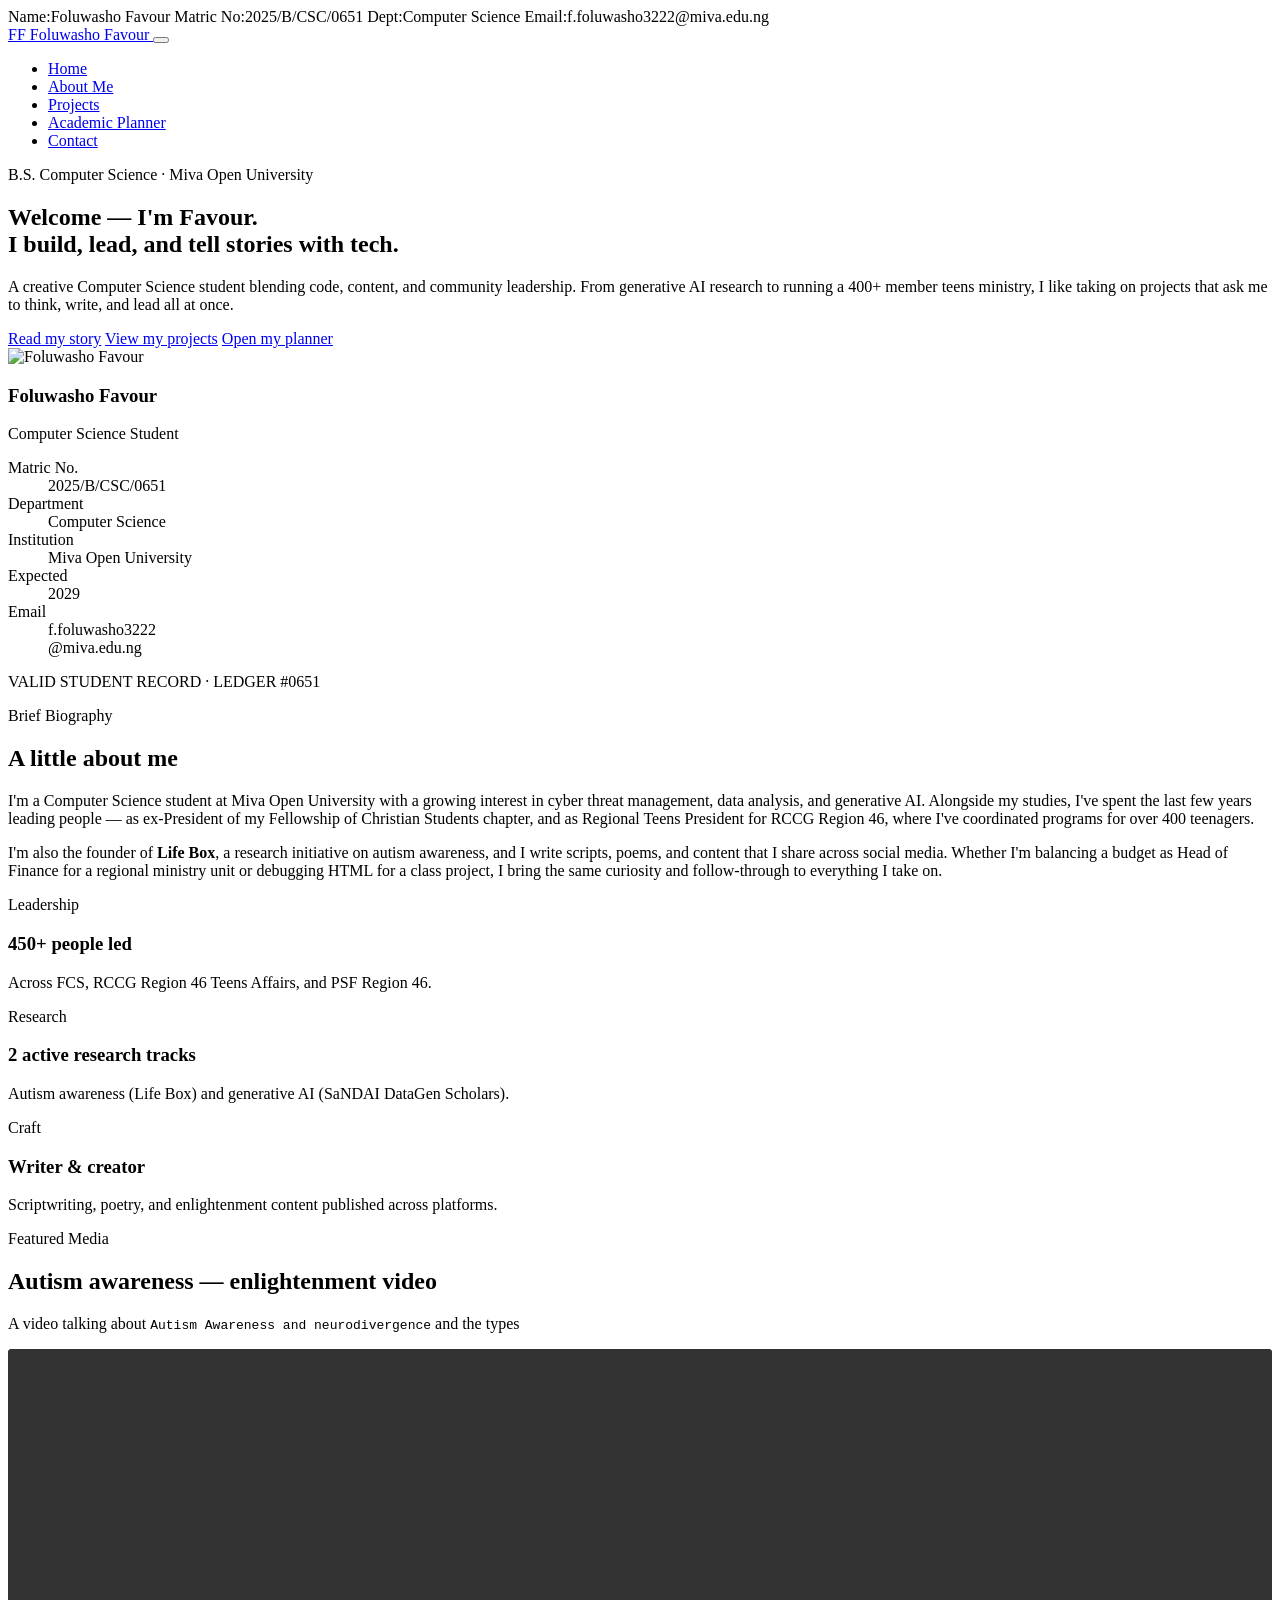
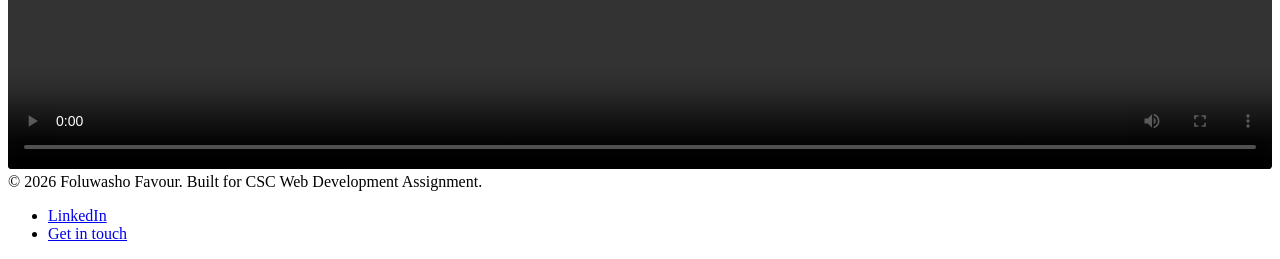
==== index.html @ 6a807efc "Update index.html" ====
<!DOCTYPE html>
<html lang="en">
<head>
<meta charset="UTF-8">
<meta name="viewport" content="width=device-width, initial-scale=1.0">
<title>Foluwasho Favour | Academic Portfolio</title>
<meta name="description" content="Academic portfolio and student management platform for Foluwasho Favour, Computer Science, Miva Open University.">
<link rel="stylesheet" href="css/styles.css">
</head>
<body>

<!-- Student record strip -->
<div class="record-strip">
  <div class="container">
    <span><span class="rs-label">Name:</span>Foluwasho Favour</span>
    <span><span class="rs-label">Matric No:</span>2025/B/CSC/0651</span>
    <span><span class="rs-label">Dept:</span>Computer Science</span>
    <span><span class="rs-label">Email:</span>f.foluwasho3222@miva.edu.ng</span>
  </div>
</div>

<header class="site-header">
  <nav class="nav container">
    <a href="index.html" class="brand">
      <span class="brand-mark">FF</span>
      Foluwasho Favour
    </a>
    <button class="nav-toggle" id="navToggle" aria-label="Toggle navigation" aria-expanded="false">
      <span></span><span></span><span></span>
    </button>
    <ul class="nav-links" id="navLinks">
      <li><a href="index.html" aria-current="page">Home</a></li>
      <li><a href="about.html">About Me</a></li>
      <li><a href="projects.html">Projects</a></li>
      <li><a href="planner.html">Academic Planner</a></li>
      <li><a href="contact.html">Contact</a></li>
    </ul>
  </nav>
</header>

<main>
  <!-- HERO -->
  <section class="hero">
    <div class="container">
      <div class="hero-copy">
        <p class="eyebrow hero-kicker">B.S. Computer Science &middot; Miva Open University</p>
        <h1>Welcome — I'm Favour.<br>I build, lead, and tell stories with tech.</h1>
        <p class="lede">A creative Computer Science student blending code, content, and community leadership.
          From generative AI research to running a 400+ member teens ministry, I like taking on
          projects that ask me to think, write, and lead all at once.</p>
        <div class="btn-row">
          <a href="about.html" class="btn btn-primary">Read my story</a>
          <a href="projects.html" class="btn btn-outline">View my projects</a>
          <a href="planner.html" class="btn btn-gold">Open my planner</a>
        </div>
      </div>

      <!-- Signature element: student ID / ledger card -->
      <aside class="id-card" aria-label="Student identification card">
        <div class="id-card-body">
          <div class="avatar" role="img" aria-label="Photograph of Foluwasho Favour">
            <img src="images/profile.jpg" alt="Foluwasho Favour">
          </div>
          <h3>Foluwasho Favour</h3>
          <p class="id-role">Computer Science Student</p>
          <dl class="id-facts">
            <div><dt>Matric No.</dt><dd>2025/B/CSC/0651</dd></div>
            <div><dt>Department</dt><dd>Computer Science</dd></div>
            <div><dt>Institution</dt><dd>Miva Open University</dd></div>
            <div><dt>Expected</dt><dd>2029</dd></div>
            <div><dt>Email</dt><dd>f.foluwasho3222<br>@miva.edu.ng</dd></div>
          </dl>
        </div>
        <div class="id-card-footer">VALID STUDENT RECORD · LEDGER #0651</div>
      </aside>
    </div>
  </section>

  <!-- BIO -->
  <section class="section">
    <div class="container">
      <div class="section-head">
        <p class="eyebrow">Brief Biography</p>
        <h2>A little about me</h2>
      </div>
      <div class="grid grid-2">
        <p>I'm a Computer Science student at Miva Open University with a growing interest in
          cyber threat management, data analysis, and generative AI. Alongside my studies, I've
          spent the last few years leading people — as ex-President of my Fellowship of Christian
          Students chapter, and as Regional Teens President for RCCG Region 46, where I've coordinated
          programs for over 400 teenagers.</p>
        <p>I'm also the founder of <strong>Life Box</strong>, a research initiative on autism awareness,
          and I write scripts, poems, and content that I share across social media. Whether I'm
          balancing a budget as Head of Finance for a regional ministry unit or debugging HTML for
          a class project, I bring the same curiosity and follow-through to everything I take on.</p>
      </div>
    </div>
  </section>

  <!-- QUICK STATS -->
  <section class="section section-alt">
    <div class="container">
      <div class="grid grid-3">
        <div class="card">
          <p class="eyebrow">Leadership</p>
          <h3>450+ people led</h3>
          <p class="small-note mt-0">Across FCS, RCCG Region 46 Teens Affairs, and PSF Region 46.</p>
        </div>
        <div class="card">
          <p class="eyebrow">Research</p>
          <h3>2 active research tracks</h3>
          <p class="small-note mt-0">Autism awareness (Life Box) and generative AI (SaNDAI DataGen Scholars).</p>
        </div>
        <div class="card">
          <p class="eyebrow">Craft</p>
          <h3>Writer &amp; creator</h3>
          <p class="small-note mt-0">Scriptwriting, poetry, and enlightenment content published across platforms.</p>
        </div>
      </div>
    </div>
  </section>

  <!-- FEATURED VIDEO (multimedia requirement) -->
  <section class="section">
    <div class="container">
      <div class="section-head">
        <p class="eyebrow">Featured Media</p>
        <h2>Autism awareness — enlightenment video</h2>
        <p class="small-note"> A video talking about
          <code>Autism Awareness and neurodivergence</code> and the types</p>
      </div>
      <video controls width="100%" style="border-radius:4px;border:1px solid var(--paper-line);max-height:420px;background:#000;">
        <source src="https://youtu.be/jfJJZA75xtc?si=xZTIeHxBeiH99pNo" type="video/mp4">
        Your browser does not support the video tag.
      </video>
    </div>
  </section>
</main>

<footer class="site-footer">
  <div class="container">
    <span>&copy; <span id="year"></span> Foluwasho Favour. Built for CSC Web Development Assignment.</span>
    <ul class="foot-links">
      <li><a href="https://www.linkedin.com/in/foluwasho-favour-786645230" target="_blank" rel="noopener">LinkedIn</a></li>
      <li><a href="contact.html">Get in touch</a></li>
    </ul>
  </div>
</footer>

<script src="js/script.js"></script>
</body>
</html>
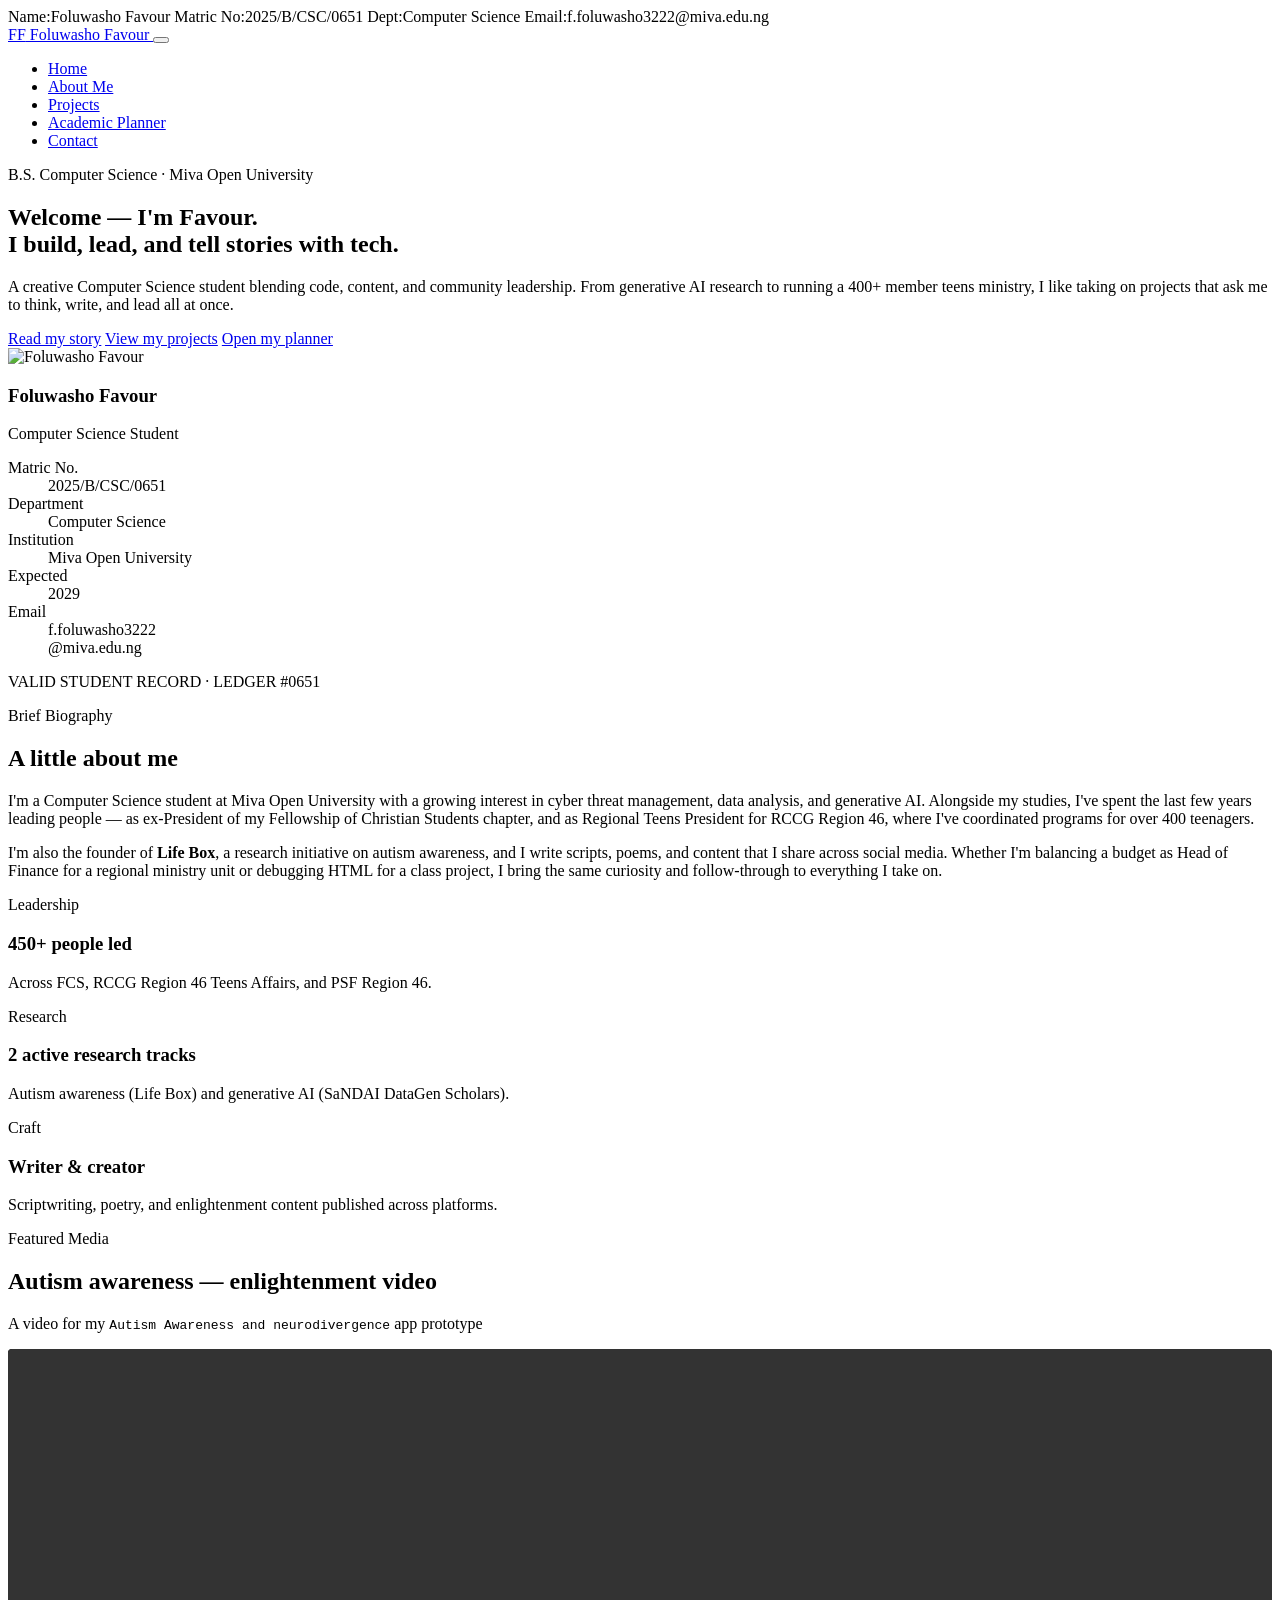
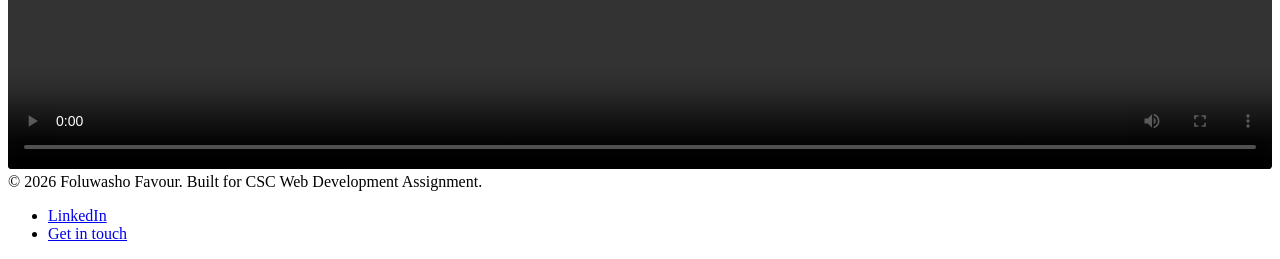
==== commit cdb8f1db: "Update index.html" ====
--- a/index.html
+++ b/index.html
@@ -126,11 +126,11 @@
       <div class="section-head">
         <p class="eyebrow">Featured Media</p>
         <h2>Autism awareness — enlightenment video</h2>
-        <p class="small-note"> A video talking about
-          <code>Autism Awareness and neurodivergence</code> and the types</p>
+        <p class="small-note"> A video for my
+          <code>Autism Awareness and neurodivergence</code> app prototype</p>
       </div>
       <video controls width="100%" style="border-radius:4px;border:1px solid var(--paper-line);max-height:420px;background:#000;">
-        <source src="https://youtu.be/jfJJZA75xtc?si=xZTIeHxBeiH99pNo" type="video/mp4">
+        <source src="videos/video.mp4" type="video/mp4">
         Your browser does not support the video tag.
       </video>
     </div>
